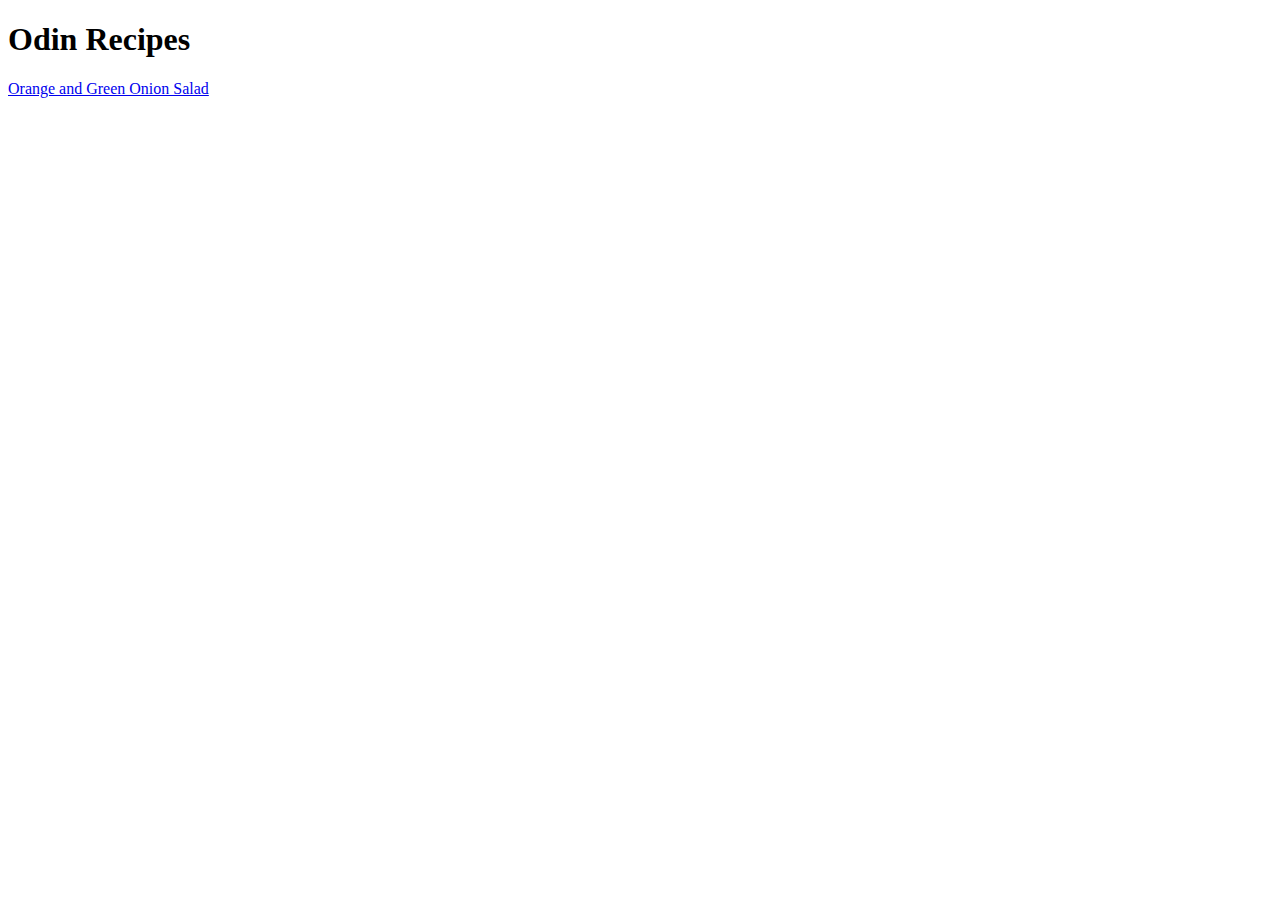
==== index.html @ 052b3a69 "Add Orange Salad to recipes" ====
<!DOCTYPE html>
<html lang="en">
<head>
    <meta charset="UTF-8">
    <meta name="viewport" content="width=device-width, initial-scale=1.0">
    <title>Odin Recipes</title>
</head>
<body>
    <h1>Odin Recipes</h1>

    <a href="recipes/orange_salad.html">Orange and Green Onion Salad</a>
</body>
</html>
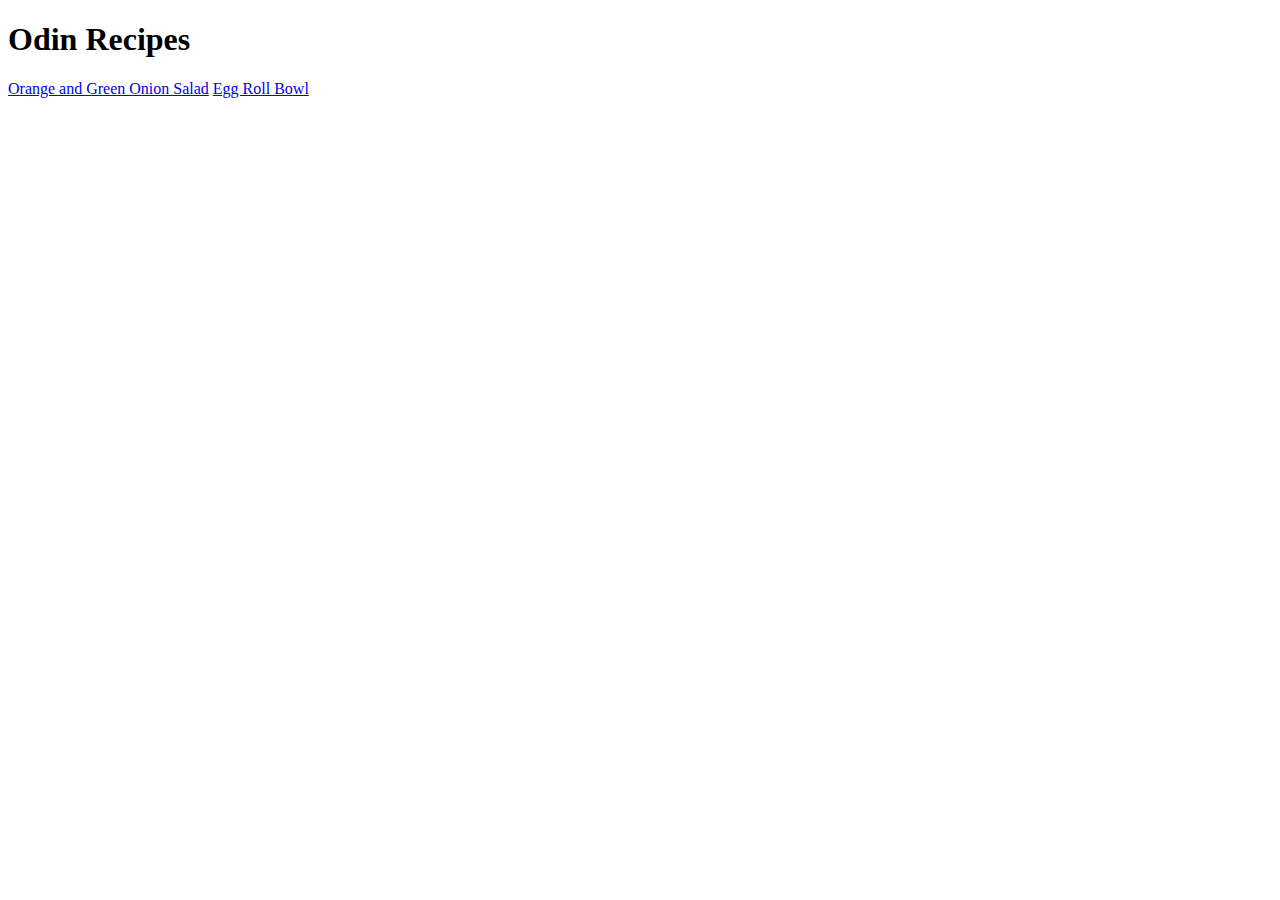
==== commit 26e37765: "Add files and content for Egg Roll Bowl" ====
--- a/index.html
+++ b/index.html
@@ -9,5 +9,6 @@
     <h1>Odin Recipes</h1>
 
     <a href="recipes/orange_salad.html">Orange and Green Onion Salad</a>
+    <a href="recipes/egg-roll-bowl.html">Egg Roll Bowl</a>
 </body>
 </html>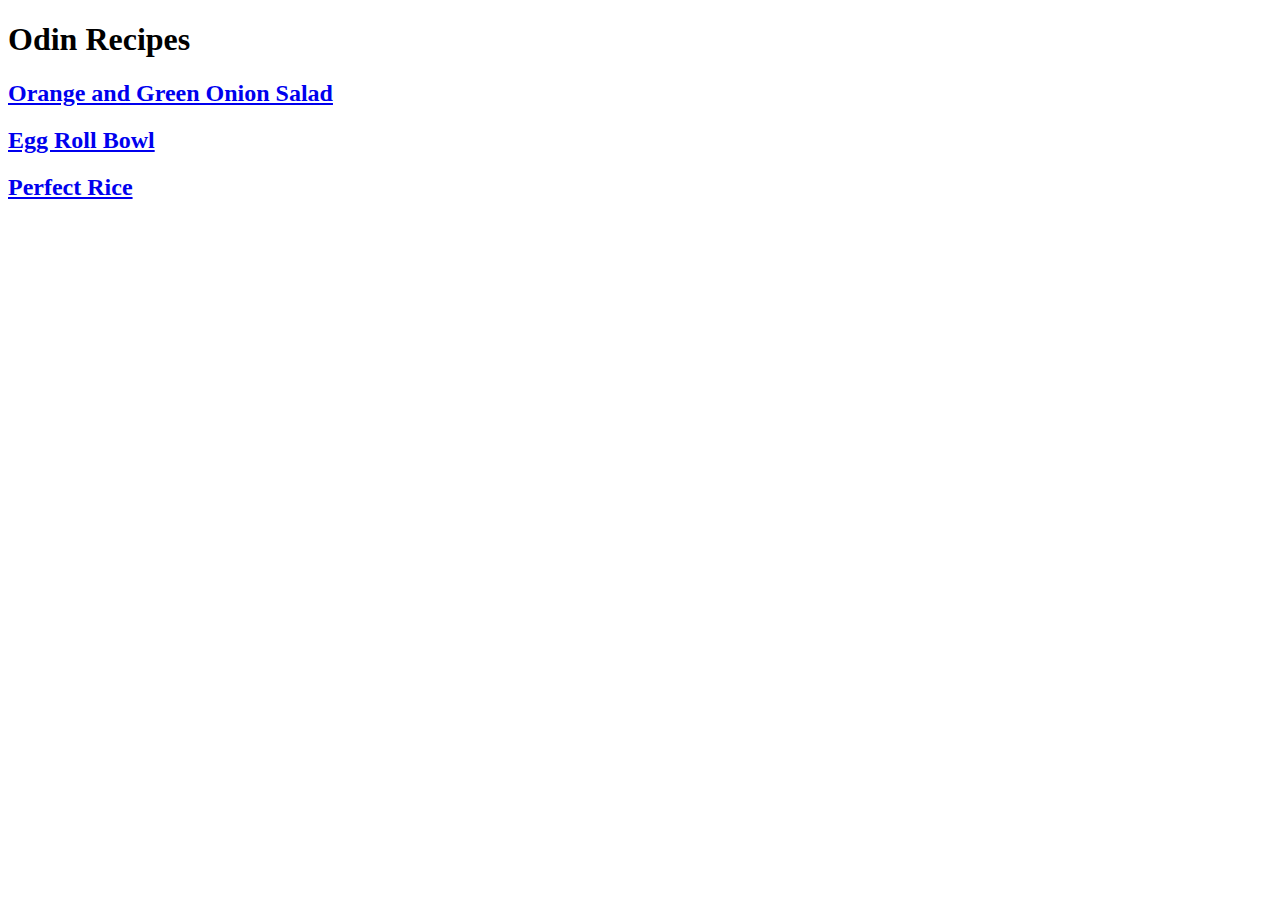
==== commit 4d05e7d9: "Add files and content for Rice" ====
--- a/index.html
+++ b/index.html
@@ -8,7 +8,8 @@
 <body>
     <h1>Odin Recipes</h1>
 
-    <a href="recipes/orange_salad.html">Orange and Green Onion Salad</a>
-    <a href="recipes/egg-roll-bowl.html">Egg Roll Bowl</a>
+    <a href="recipes/orange_salad.html"><h2>Orange and Green Onion Salad</h2></a>
+    <a href="recipes/egg_roll_bowl.html"><h2>Egg Roll Bowl</h2></a>
+    <a href="recipes/rice.html"><h2>Perfect Rice</h2></a>
 </body>
 </html>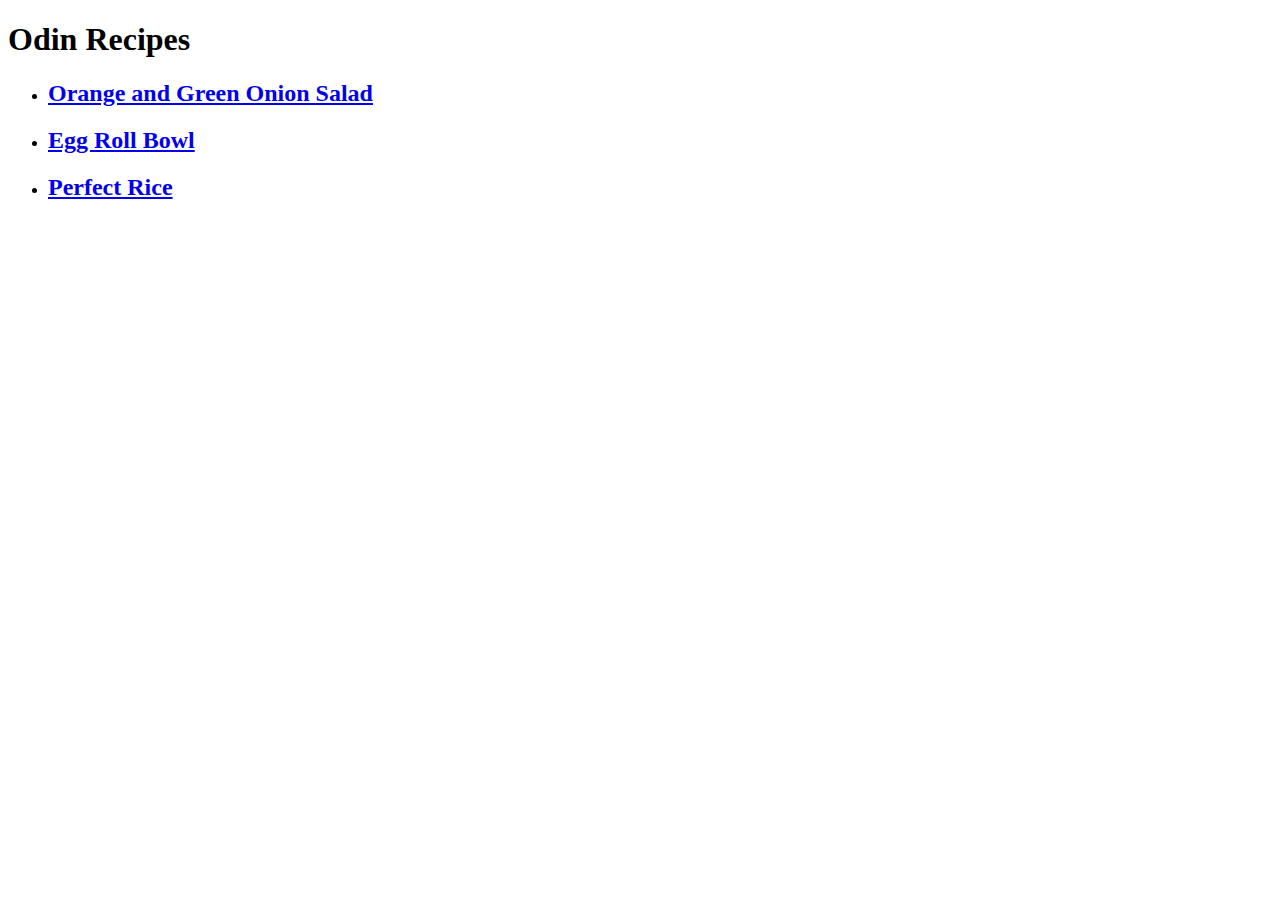
==== commit 886f6073: "Add recipe links to a ul" ====
--- a/index.html
+++ b/index.html
@@ -7,9 +7,10 @@
 </head>
 <body>
     <h1>Odin Recipes</h1>
-
-    <a href="recipes/orange_salad.html"><h2>Orange and Green Onion Salad</h2></a>
-    <a href="recipes/egg_roll_bowl.html"><h2>Egg Roll Bowl</h2></a>
-    <a href="recipes/rice.html"><h2>Perfect Rice</h2></a>
+    <ul>
+        <li><a href="recipes/orange_salad.html"><h2>Orange and Green Onion Salad</h2></a></li>
+        <li><a href="recipes/egg_roll_bowl.html"><h2>Egg Roll Bowl</h2></a></li>
+        <li><a href="recipes/rice.html"><h2>Perfect Rice</h2></a></li>
+    </ul>
 </body>
 </html>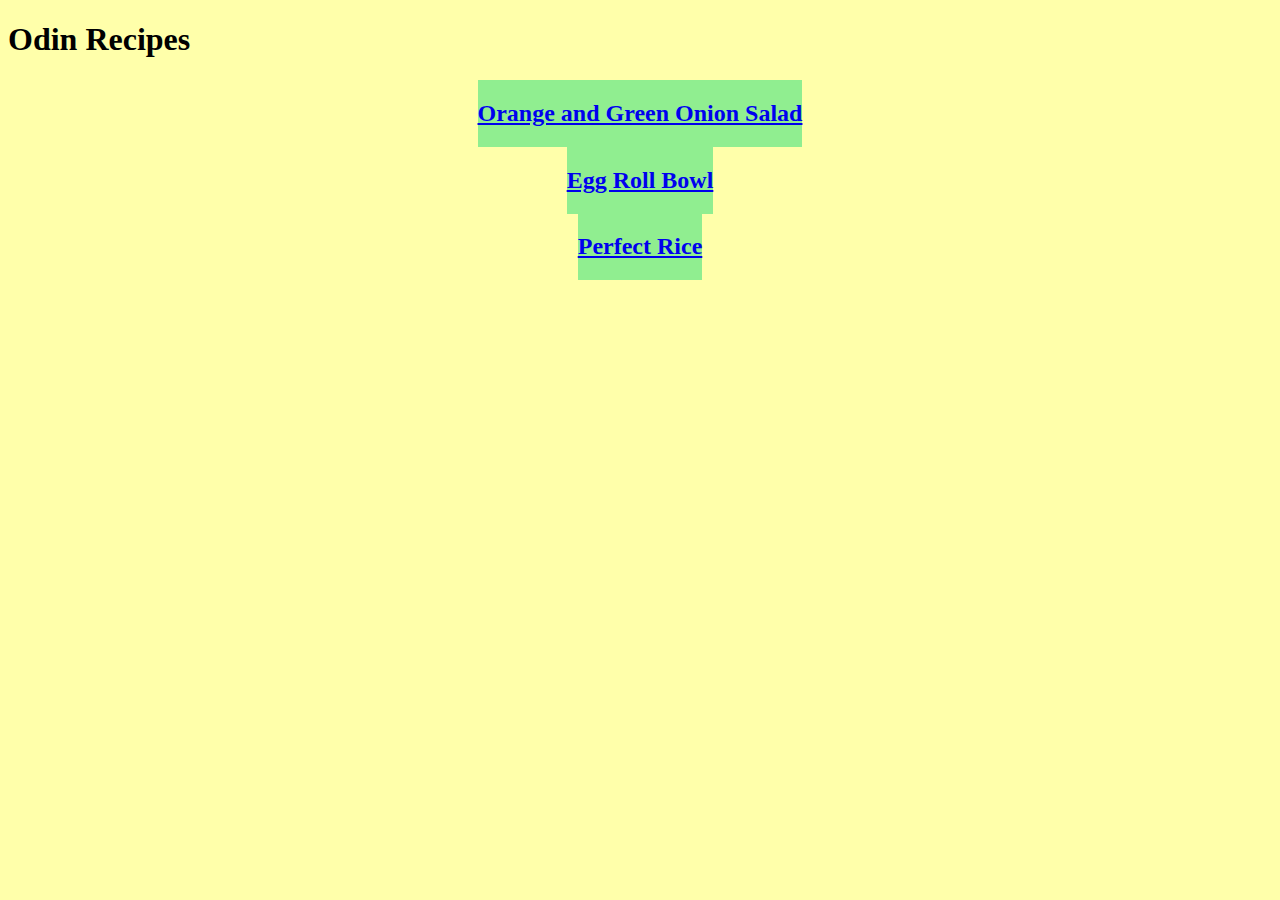
==== commit da9e062e: "minor style changes" ====
--- a/index.html
+++ b/index.html
@@ -4,6 +4,7 @@
     <meta charset="UTF-8">
     <meta name="viewport" content="width=device-width, initial-scale=1.0">
     <title>Odin Recipes</title>
+    <link rel="stylesheet" href="style.css">
 </head>
 <body>
     <h1>Odin Recipes</h1>
--- a/style.css
+++ b/style.css
@@ -0,0 +1,17 @@
+body {
+    background-color: #ffa;
+}
+
+ul {
+    list-style-type: none;
+    display: flex;
+    flex-direction: column;
+    align-items: center;
+    justify-content: space-between;
+    padding-left: 0;
+}
+
+li {
+    background-color: lightgreen;
+
+}